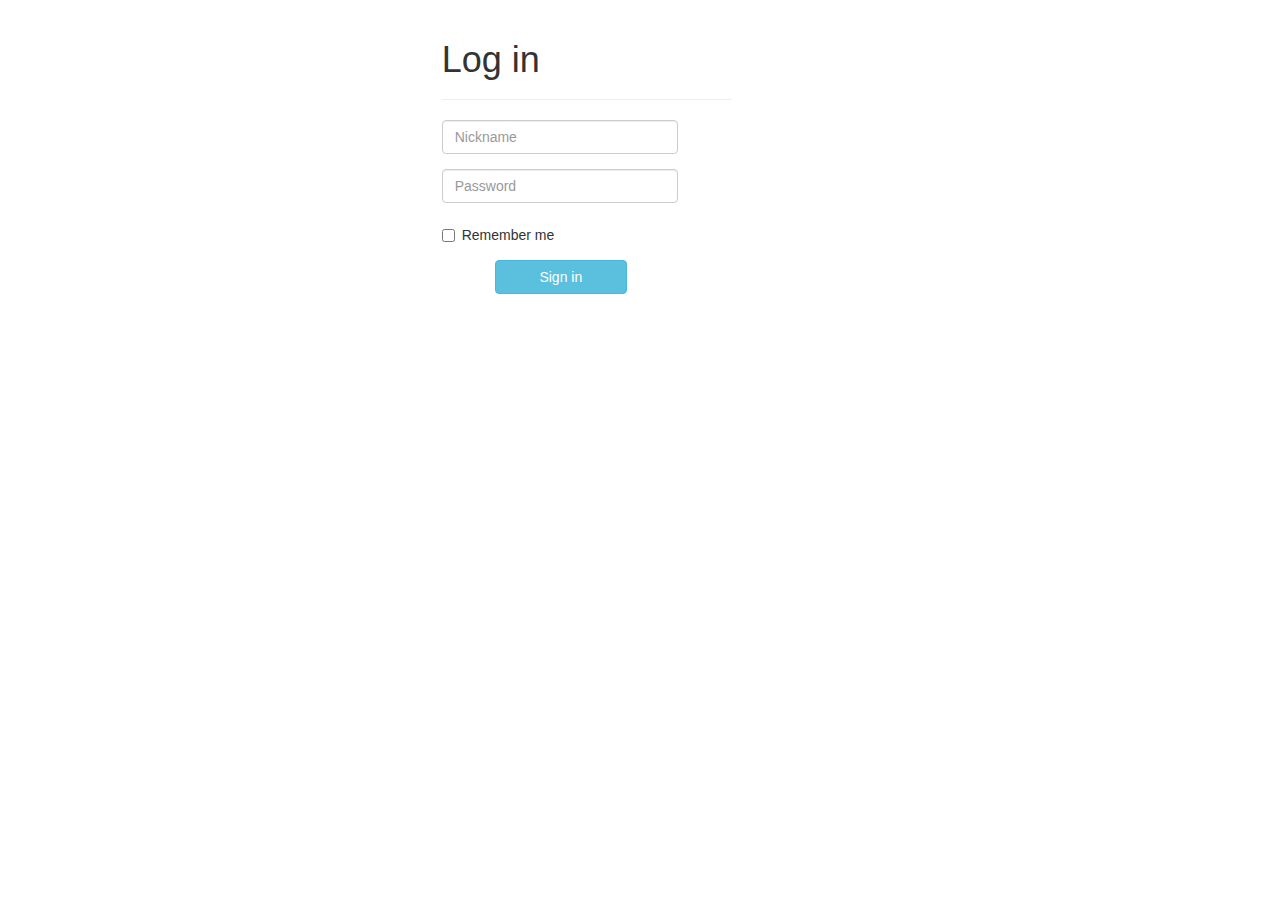
==== index.html @ 3369fe57 "Improving login screen's look." ====
<!DOCTYPE html>
<html lang="en">
  <head>
    <meta charset="utf-8">
    <meta http-equiv="X-UA-Compatible" content="IE=edge">
    <meta name="viewport" content="width=device-width, initial-scale=1">

    <title>Log-in | Hira</title>

    <meta name="description" content="Source code generated using layoutit.com">
    <meta name="author" content="Hira.io">

    <link href="css/bootstrap.min.css" rel="stylesheet">
    <link href="css/style.css" rel="stylesheet">

  </head>
  <body>

    <div class="container-fluid">
        <div class="row absolute-center" id="login-form">
            <div class="col-md-3 col-md-offset-4">
                <div class="page-header">
                    <h1>
                        Log in
                    </h1>
                </div>
                <form class="form-horizontal" role="form">
                    <div class="form-group">
                        <div class="col-sm-10">
                            <input type="nick" class="form-control" id="inputNick3" placeholder="Nickname" required>
                        </div>
                    </div>
                    <div class="form-group">
                        <div class="col-sm-10">
                            <input type="password" class="form-control" id="inputPassword3" placeholder="Password" required>
                        </div>
                    </div>
                    <div class="form-group">
                        <div class="col-sm-offset-0 col-sm-10">
                            <div class="checkbox">
                                <label>
                                    <input type="checkbox"> Remember me
                                </label>
                            </div>
                        </div>
                    </div>
                    <div class="form-group">
                        <div class="col-sm-offset-2 col-sm-11">
                            <button style="width: 50%" type="submit" class="btn btn-info">Sign in</button>
                        </div>
                    </div>
                </form>
            </div>
        </div>
    </div>

    <script src="js/jquery.min.js"></script>
    <script src="js/bootstrap.min.js"></script>
    <script src="js/scripts.js"></script>
  </body>
</html>
---- css/style.css ----
#main {
	overflow: auto;
	height: calc(100% - 50px);
}
#chatbox {
	margin-left: 5px;
	position: fixed;
	bottom: 0;
	right: 0px;
	left: 0px;
	height: 30px;
}

.absolute-center {
   position: absolute;
   top: 0;
   left: 0;
   bottom: 0;
   right: 0;
   margin: auto;
}
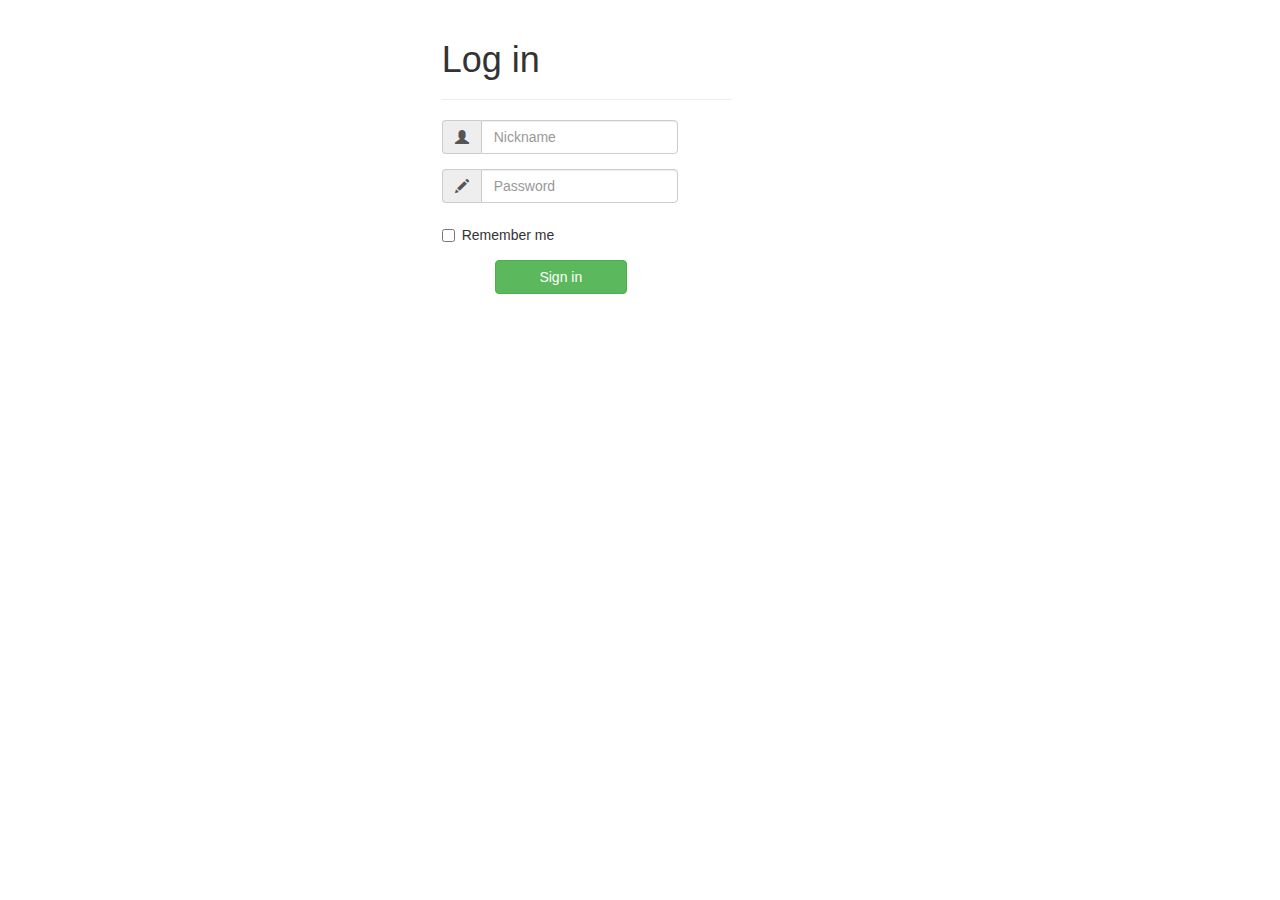
==== commit 61a14752: "Adding basic IRC authentication." ====
--- a/index.html
+++ b/index.html
@@ -6,8 +6,6 @@
     <meta name="viewport" content="width=device-width, initial-scale=1">
 
     <title>Log-in | Hira</title>
-
-    <meta name="description" content="Source code generated using layoutit.com">
     <meta name="author" content="Hira.io">
 
     <link href="css/bootstrap.min.css" rel="stylesheet">
@@ -20,42 +18,57 @@
         <div class="row absolute-center" id="login-form">
             <div class="col-md-3 col-md-offset-4">
                 <div class="page-header">
+                    <div class="alert alert-warning hidden alert-dismissible" id="formAlertBox" role="alert">...</div>
                     <h1>
                         Log in
                     </h1>
                 </div>
-                <form class="form-horizontal" role="form">
+                <form class="form-horizontal" role="form" id="login_form">
                     <div class="form-group">
                         <div class="col-sm-10">
-                            <input type="nick" class="form-control" id="inputNick3" placeholder="Nickname" required>
+                            <div class="input-group">
+                                <span class="input-group-addon" id="basic-addon1"><span class='glyphicon glyphicon-user'></span></span>
+                                <input type="nick" class="form-control" id="nick" name="nick" placeholder="Nickname" required>
+                            </div>
                         </div>
                     </div>
                     <div class="form-group">
                         <div class="col-sm-10">
-                            <input type="password" class="form-control" id="inputPassword3" placeholder="Password" required>
+                            <div class="input-group">
+                                <span class="input-group-addon" id="basic-addon1"><span class='glyphicon glyphicon-pencil'></span></span>
+                                <input type="password" class="form-control" id="password" name="password" placeholder="Password" required>
+                            </div>
                         </div>
                     </div>
                     <div class="form-group">
                         <div class="col-sm-offset-0 col-sm-10">
                             <div class="checkbox">
                                 <label>
-                                    <input type="checkbox"> Remember me
+                                    <input type="checkbox" id="remember" name="remember"> Remember me
                                 </label>
                             </div>
                         </div>
                     </div>
                     <div class="form-group">
                         <div class="col-sm-offset-2 col-sm-11">
-                            <button style="width: 50%" type="submit" class="btn btn-info">Sign in</button>
+                            <button type="button" style="width: 50%"
+                                    class="btn btn-success start"
+                                    id="btnSubmit"
+                                    data-loading-text="<span class='glyphicon glyphicon-refresh spinning'></span> Loading...">
+                                <span>Sign in</span>
+                            </button>
                         </div>
                     </div>
                 </form>
             </div>
         </div>
+        
+        <div id="content" class="row absolute-center hidden"></div>
     </div>
 
     <script src="js/jquery.min.js"></script>
     <script src="js/bootstrap.min.js"></script>
+    <script src="js/libirc.js"></script>
     <script src="js/scripts.js"></script>
   </body>
 </html>
--- a/css/style.css
+++ b/css/style.css
@@ -19,3 +19,18 @@
    right: 0;
    margin: auto;
 }
+
+.glyphicon.spinning {
+    animation: spin 1s infinite linear;
+    -webkit-animation: spin2 1s infinite linear;
+}
+
+@keyframes spin {
+    from { transform: scale(1) rotate(0deg);}
+    to { transform: scale(1) rotate(360deg);}
+}
+
+@-webkit-keyframes spin2 {
+    from { -webkit-transform: rotate(0deg);}
+    to { -webkit-transform: rotate(360deg);}
+}
